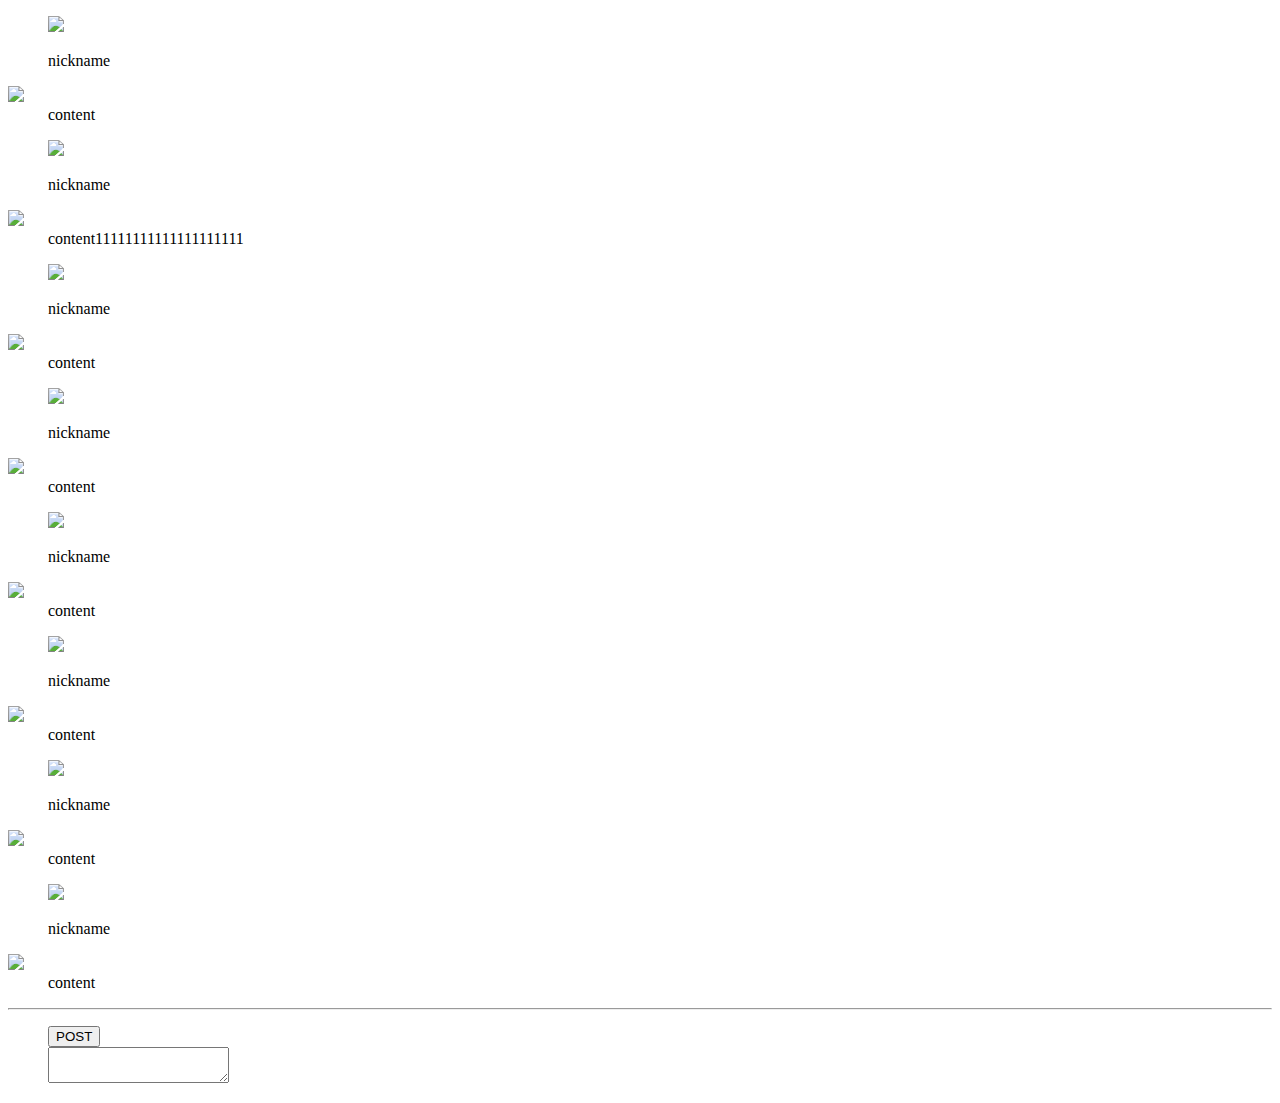
==== WebContent/view/chat.html @ 50cf6a49 "jre改为1.7" ====
<!DOCTYPE html>
<html>
<head>
<title>dallers������</title>
<link rel="stylesheet" type="text/css" href="res/css/chat.css" />
<script type="text/javascript" src="res/js/vue.js"></script>
</head>

<body>
	<div class="viewdiv">
	
		<dl>
			<dd>
				<img src="res/img/headimg/1.png" id="headimg" />
				<p>nickname</p>
			</dd>
			<img src="res/img/chatbg/left.png" />
			<dd id="content">content</dd>
		</dl>
		<dl class="me">
			<dd>
				<img src="res/img/headimg/2.png" id="headimg" />
				<p>nickname</p>
			</dd>
			<img src="res/img/chatbg/right.png" />
			<dd id="content">content11111111111111111111</dd>
		</dl>
		
		<dl>
			<dd>
				<img src="res/img/headimg/3.png" id="headimg" />
				<p>nickname</p>
			</dd>
			<img src="res/img/chatbg/left.png" />
			<dd id="content">content</dd>
		</dl>
		<dl class="me">		
			<dd>
				<img src="res/img/headimg/4.png" id="headimg" />
				<p>nickname</p>
			</dd>
			<img src="res/img/chatbg/right.png" />
			<dd id="content">content</dd>
		</dl>
		
		<dl>
			<dd>
				<img src="res/img/headimg/3.png" id="headimg" />
				<p>nickname</p>
			</dd>
			<img src="res/img/chatbg/left.png" />
			<dd id="content">content</dd>
		</dl>
		<dl class="me">		
			<dd>
				<img src="res/img/headimg/4.png" id="headimg" />
				<p>nickname</p>
			</dd>
			<img src="res/img/chatbg/right.png" />
			<dd id="content">content</dd>
		</dl>
		
		<dl>
			<dd>
				<img src="res/img/headimg/3.png" id="headimg" />
				<p>nickname</p>
			</dd>
			<img src="res/img/chatbg/left.png" />
			<dd id="content">content</dd>
		</dl>
		<dl class="me">		
			<dd>
				<img src="res/img/headimg/4.png" id="headimg" />
				<p>nickname</p>
			</dd>
			<img src="res/img/chatbg/right.png" />
			<dd id="content">content</dd>
		</dl>
		
	</div>
	<hr />
	<div class="postdiv">
		<dl>
			<dd><input type="button" value="POST" class="postbutton" /></dd>
			<dd><textarea id="posttextarea"></textarea></dd>
		</dl>
	</div>
</body>

</html>
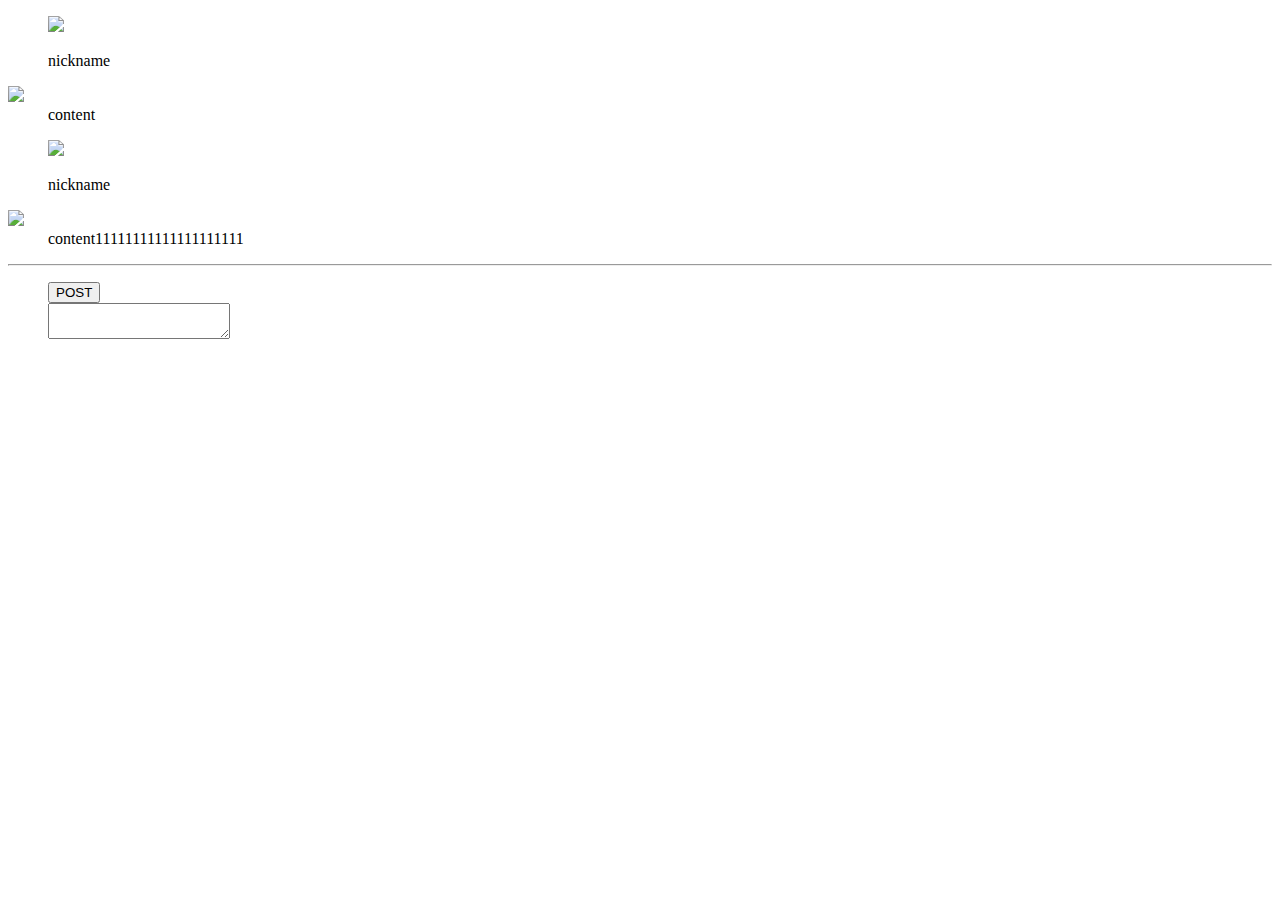
==== commit ed9fa0a3: "基本完成交互" ====
--- a/WebContent/view/chat.html
+++ b/WebContent/view/chat.html
@@ -1,9 +1,11 @@
 <!DOCTYPE html>
 <html>
 <head>
-<title>dallers������</title>
+<meta charset="UTF-8">
+<title>dallers聊天室</title>
 <link rel="stylesheet" type="text/css" href="res/css/chat.css" />
-<script type="text/javascript" src="res/js/vue.js"></script>
+<script type="text/javascript" src="res/js/jquery-2.1.4.min.js"></script>
+<script type="text/javascript" src="res/js/chat.js"></script>
 </head>
 
 <body>
@@ -26,57 +28,6 @@
 			<dd id="content">content11111111111111111111</dd>
 		</dl>
 		
-		<dl>
-			<dd>
-				<img src="res/img/headimg/3.png" id="headimg" />
-				<p>nickname</p>
-			</dd>
-			<img src="res/img/chatbg/left.png" />
-			<dd id="content">content</dd>
-		</dl>
-		<dl class="me">		
-			<dd>
-				<img src="res/img/headimg/4.png" id="headimg" />
-				<p>nickname</p>
-			</dd>
-			<img src="res/img/chatbg/right.png" />
-			<dd id="content">content</dd>
-		</dl>
-		
-		<dl>
-			<dd>
-				<img src="res/img/headimg/3.png" id="headimg" />
-				<p>nickname</p>
-			</dd>
-			<img src="res/img/chatbg/left.png" />
-			<dd id="content">content</dd>
-		</dl>
-		<dl class="me">		
-			<dd>
-				<img src="res/img/headimg/4.png" id="headimg" />
-				<p>nickname</p>
-			</dd>
-			<img src="res/img/chatbg/right.png" />
-			<dd id="content">content</dd>
-		</dl>
-		
-		<dl>
-			<dd>
-				<img src="res/img/headimg/3.png" id="headimg" />
-				<p>nickname</p>
-			</dd>
-			<img src="res/img/chatbg/left.png" />
-			<dd id="content">content</dd>
-		</dl>
-		<dl class="me">		
-			<dd>
-				<img src="res/img/headimg/4.png" id="headimg" />
-				<p>nickname</p>
-			</dd>
-			<img src="res/img/chatbg/right.png" />
-			<dd id="content">content</dd>
-		</dl>
-		
 	</div>
 	<hr />
 	<div class="postdiv">
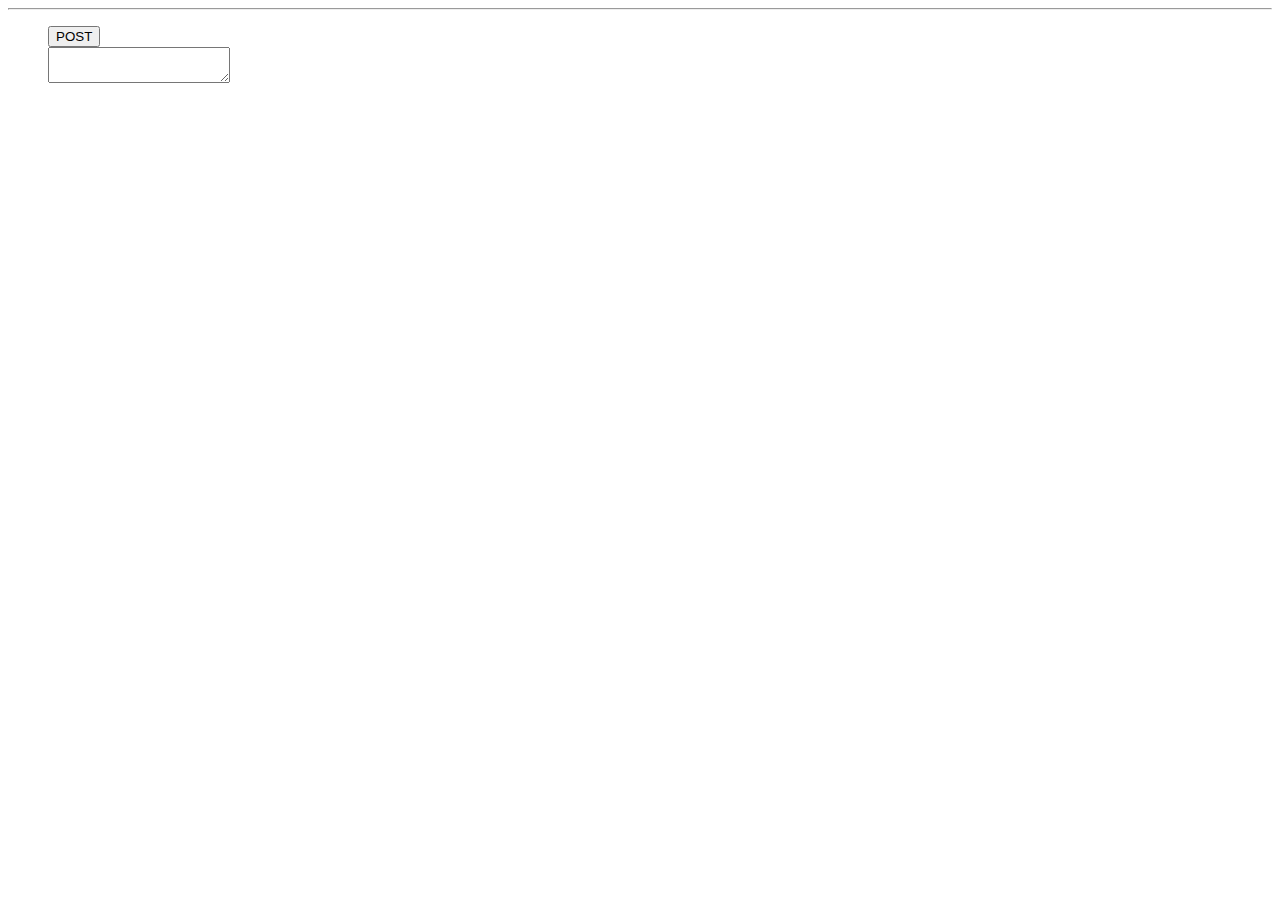
==== commit d1fa8017: "修改JS" ====
--- a/WebContent/view/chat.html
+++ b/WebContent/view/chat.html
@@ -9,24 +9,9 @@
 </head>
 
 <body>
-	<div class="viewdiv">
+	<div class="viewdiv" id="div">
 	
-		<dl>
-			<dd>
-				<img src="res/img/headimg/1.png" id="headimg" />
-				<p>nickname</p>
-			</dd>
-			<img src="res/img/chatbg/left.png" />
-			<dd id="content">content</dd>
-		</dl>
-		<dl class="me">
-			<dd>
-				<img src="res/img/headimg/2.png" id="headimg" />
-				<p>nickname</p>
-			</dd>
-			<img src="res/img/chatbg/right.png" />
-			<dd id="content">content11111111111111111111</dd>
-		</dl>
+		<!-- 聊天内容显示 -->
 		
 	</div>
 	<hr />
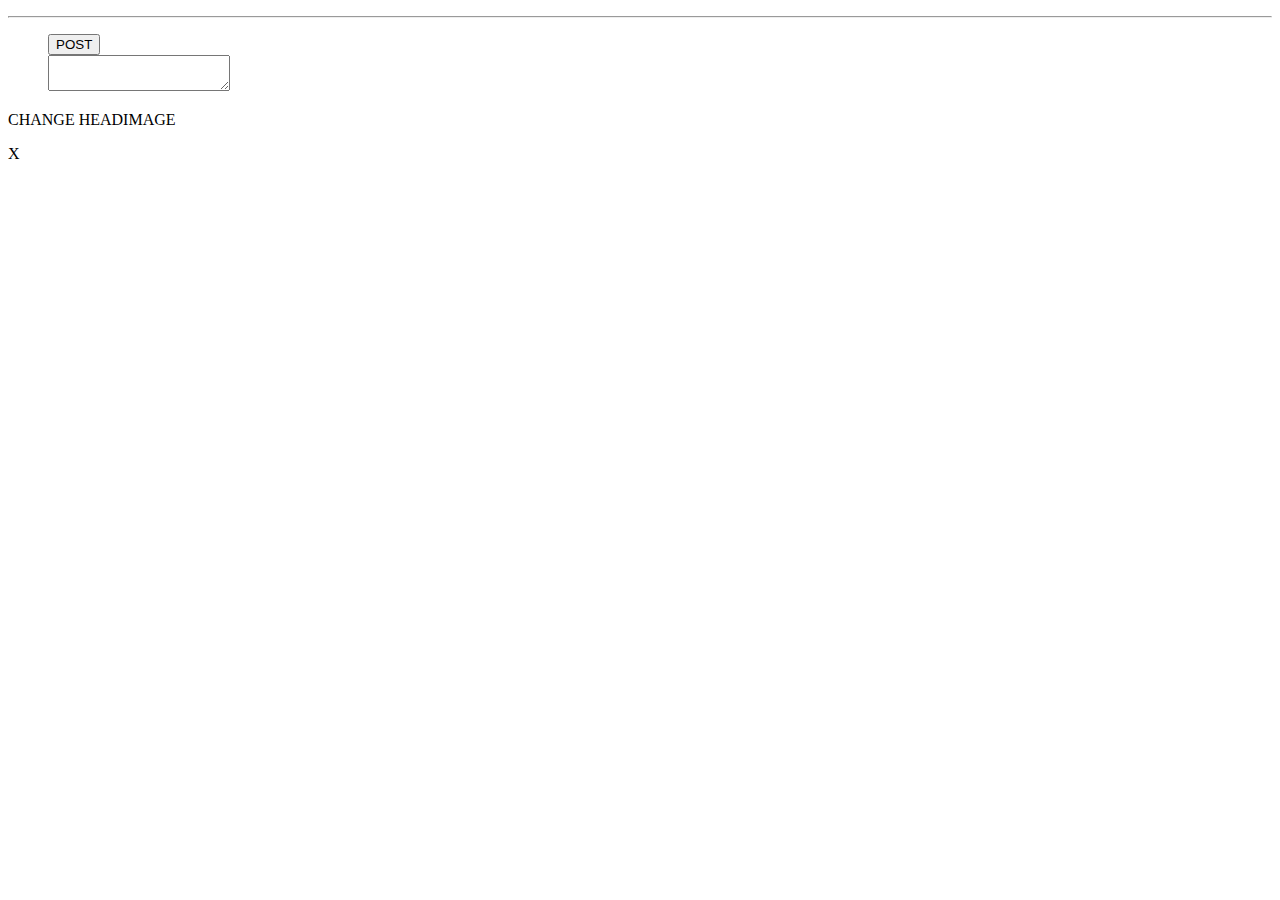
==== commit ae541e57: "修改逻辑BUG 增加用户名中文支持" ====
--- a/WebContent/view/chat.html
+++ b/WebContent/view/chat.html
@@ -1,14 +1,16 @@
 <!DOCTYPE html>
 <html>
 <head>
-<meta charset="UTF-8">
+<meta http-equiv="Content-Type" content="text/html; charset=utf-8" />
 <title>dallers聊天室</title>
 <link rel="stylesheet" type="text/css" href="res/css/chat.css" />
 <script type="text/javascript" src="res/js/jquery-2.1.4.min.js"></script>
 <script type="text/javascript" src="res/js/chat.js"></script>
+<script type="text/javascript" src="res/js/headimg.js"></script>
 </head>
 
 <body>
+	<p id="hide"></p>
 	<div class="viewdiv" id="div">
 	
 		<!-- 聊天内容显示 -->
@@ -21,6 +23,16 @@
 			<dd><textarea id="posttextarea"></textarea></dd>
 		</dl>
 	</div>
+	
+	<div id="headimgdiv">
+		<dl>
+			<p class="title">CHANGE HEADIMAGE</p>
+			<p class="x">X</p>
+		</dl>
+		<dl id="headimgdl">
+			<!-- 头像图片显示 -->
+		</dl>
+	</div>
 </body>
 
 </html> 